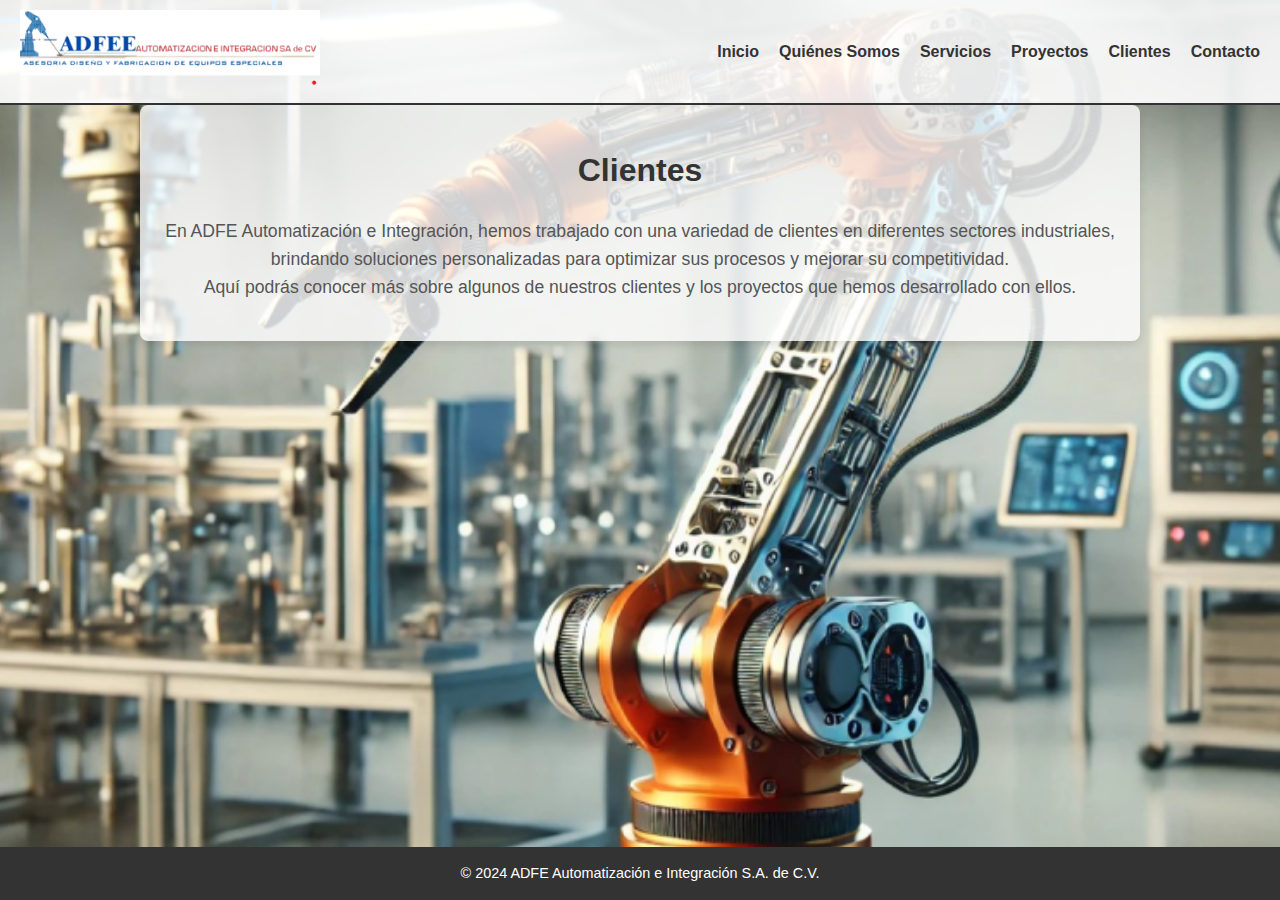
==== clientes/clientes.html @ e819aaac "Primer commit" ====
<!DOCTYPE html>
<html lang="es">
<head>
    <meta charset="UTF-8">
    <meta name="viewport" content="width=device-width, initial-scale=1.0">
    <title>Clientes</title>
    <link rel="stylesheet" href="../css/styles.css"> <!-- Ruta ajustada al archivo CSS -->
</head>
<body>
    <!-- Encabezado -->
    <header>
        <div class="logo">
            <img src="../img/logo.png" alt="Logo de la empresa"> <!-- Ruta ajustada al directorio correcto -->
        </div>
        <nav>
            <ul>
                <!-- Rutas ajustadas según la estructura de carpetas -->
                <li><a href="../index.html">Inicio</a></li>
                <li><a href="../quienes-somos/quienes-somos.html">Quiénes Somos</a></li>
                <li><a href="../servicios/servicios.html">Servicios</a></li>
                <li><a href="../proyectos/proyectos.html">Proyectos</a></li>
                <li><a href="clientes.html">Clientes</a></li> <!-- Este archivo está dentro de la misma carpeta -->
                <li><a href="../contacto/contacto.html">Contacto</a></li>
            </ul>
        </nav>
    </header>

    <!-- Sección principal de Clientes -->
    <section>
        <h1>Clientes</h1>
        <p>En ADFE Automatización e Integración, hemos trabajado con una variedad de clientes en diferentes sectores industriales, brindando soluciones personalizadas para optimizar sus procesos y mejorar su competitividad.</p>
        <p>Aquí podrás conocer más sobre algunos de nuestros clientes y los proyectos que hemos desarrollado con ellos.</p>
    </section>

    <!-- Pie de página -->
    <footer>
        <p>© 2024 ADFE Automatización e Integración S.A. de C.V.</p>
    </footer>
</body>
</html>
---- css/styles.css ----
/* Reset básico */
* {
    margin: 0;
    padding: 0;
    box-sizing: border-box;
}

body {
    font-family: Arial, sans-serif;
    line-height: 1.6;
    color: #333;
    background-image: url('../img/fondo.png'); /* Ruta de la imagen de fondo */
    background-size: cover;
    background-attachment: fixed;
    background-position: center;
    background-repeat: no-repeat;
}

/* Estilos del encabezado */
header {
    background-color: rgba(255, 255, 255, 0.9); /* Fondo semi-transparente para destacar el contenido */
    border-bottom: 2px solid #333;
    padding: 10px 20px;
    display: flex;
    align-items: center;
    justify-content: space-between;
}

header .logo img {
    width: 300px; /* Logo reducido en un 12% */
    height: auto; /* Mantener las proporciones del logo */
}

nav {
    width: 100%; /* Aseguramos que el nav ocupe todo el ancho */
    text-align: right; /* Alinea los botones a la derecha */
}

nav ul {
    list-style: none;
    display: inline-flex; /* Usamos inline-flex para que los elementos estén alineados horizontalmente */
}

nav ul li {
    margin-left: 20px;
}

nav ul li a {
    text-decoration: none;
    color: #333;
    font-weight: bold;
    transition: color 0.3s;
}

nav ul li a:hover {
    color: #007BFF; /* Cambia este color según el estilo de la marca */
}

/* Estilo de las secciones */
section {
    padding: 40px 20px;
    max-width: 1000px;
    margin: 0 auto;
    text-align: center;
    background-color: rgba(255, 255, 255, 0.8); /* Fondo semi-transparente para mejorar la legibilidad */
    border-radius: 8px; /* Bordes redondeados */
    box-shadow: 0px 4px 8px rgba(0, 0, 0, 0.1); /* Sombra para resaltar las secciones */
}

section h1, section h2 {
    margin-bottom: 20px;
    color: #333;
}

section p {
    font-size: 1.1em;
    color: #555;
}

/* Estilo del pie de página */
footer {
    background-color: #333;
    color: #fff;
    text-align: center;
    padding: 15px;
    position: fixed; /* Fijo en la parte inferior */
    bottom: 0;
    width: 100%; /* Asegura que el pie de página ocupe todo el ancho de la pantalla */
    left: 0; /* Para alinearlo desde el borde izquierdo */
}

footer p {
    margin: 0;
    font-size: 0.9em;
}

/* Estilos para móviles */
@media (max-width: 768px) {
    header {
        flex-direction: column;
    }
    
    nav ul {
        flex-direction: column;
        align-items: center;
    }

    nav ul li {
        margin: 10px 0;
    }

    section {
        padding: 30px 15px;
    }
    
}
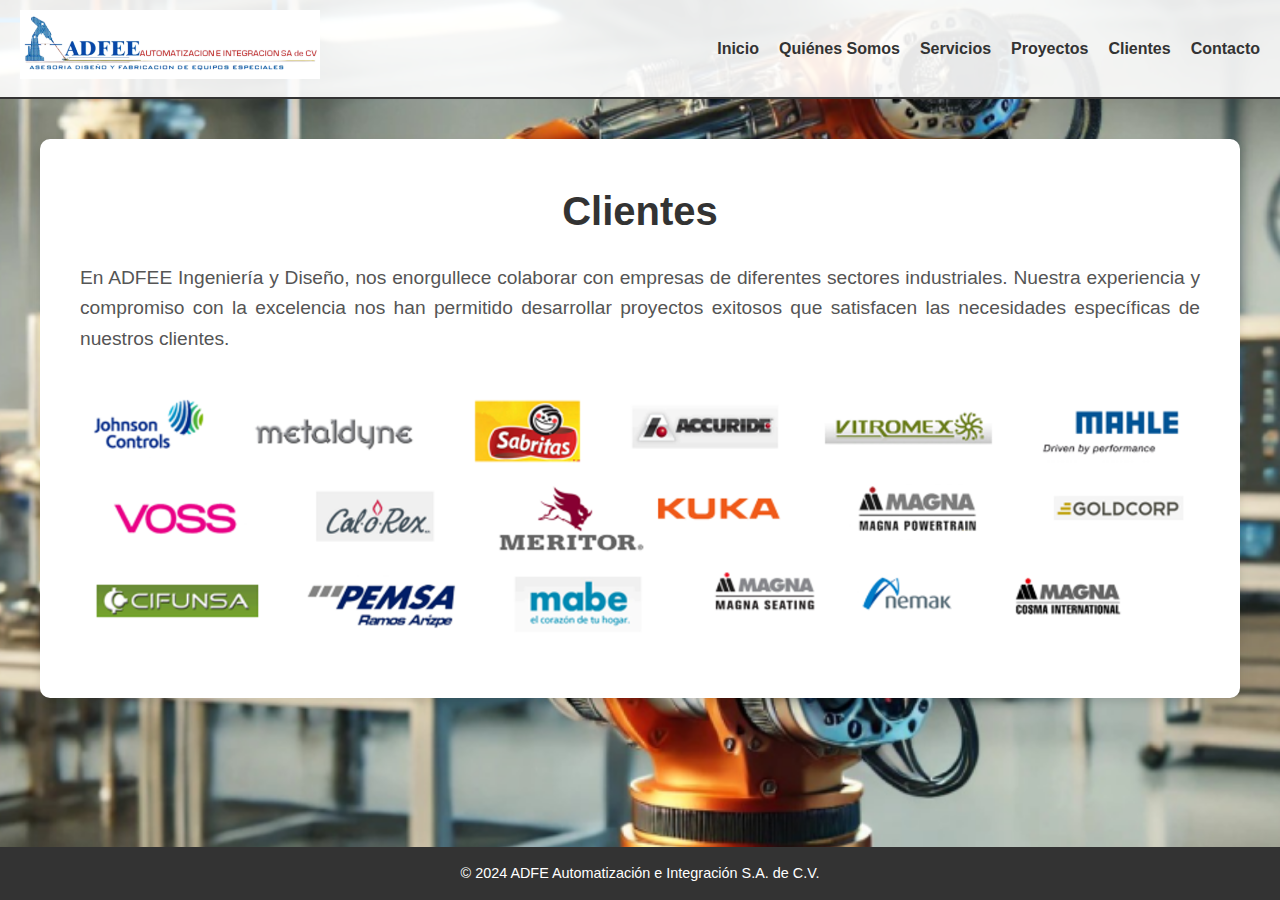
==== commit ceb8a5b9: "first commit aaaaaaa" ====
--- a/clientes/clientes.html
+++ b/clientes/clientes.html
@@ -4,22 +4,56 @@
     <meta charset="UTF-8">
     <meta name="viewport" content="width=device-width, initial-scale=1.0">
     <title>Clientes</title>
-    <link rel="stylesheet" href="../css/styles.css"> <!-- Ruta ajustada al archivo CSS -->
+    <link rel="stylesheet" href="../css/styles.css">
+    <style>
+        section {
+            margin: 40px auto;
+            padding: 40px;
+            background-color: #ffffff;
+            border-radius: 10px;
+            box-shadow: 0 4px 8px rgba(0, 0, 0, 0.1);
+            max-width: 1200px;
+        }
+
+        section h1 {
+            font-size: 2.5em;
+            text-align: center;
+            margin-bottom: 20px;
+        }
+
+        section p {
+            font-size: 1.2em;
+            text-align: justify;
+            line-height: 1.6;
+            margin-bottom: 15px;
+        }
+
+        .logo-clientes {
+            display: flex;
+            justify-content: center;
+            margin-top: 20px;
+        }
+
+        .logo-clientes img {
+            max-width: 100%;
+            height: auto;
+            border-radius: 10px;
+        }
+    </style>
 </head>
 <body>
     <!-- Encabezado -->
     <header>
         <div class="logo">
-            <img src="../img/logo.png" alt="Logo de la empresa"> <!-- Ruta ajustada al directorio correcto -->
+            <img src="../img/logo.png" alt="Logo de la empresa">
         </div>
         <nav>
             <ul>
-                <!-- Rutas ajustadas según la estructura de carpetas -->
                 <li><a href="../index.html">Inicio</a></li>
                 <li><a href="../quienes-somos/quienes-somos.html">Quiénes Somos</a></li>
                 <li><a href="../servicios/servicios.html">Servicios</a></li>
                 <li><a href="../proyectos/proyectos.html">Proyectos</a></li>
-                <li><a href="clientes.html">Clientes</a></li> <!-- Este archivo está dentro de la misma carpeta -->
+                <li><a href="clientes.html">Clientes</a></li>
                 <li><a href="../contacto/contacto.html">Contacto</a></li>
             </ul>
         </nav>
@@ -28,8 +62,12 @@
     <!-- Sección principal de Clientes -->
     <section>
         <h1>Clientes</h1>
-        <p>En ADFE Automatización e Integración, hemos trabajado con una variedad de clientes en diferentes sectores industriales, brindando soluciones personalizadas para optimizar sus procesos y mejorar su competitividad.</p>
-        <p>Aquí podrás conocer más sobre algunos de nuestros clientes y los proyectos que hemos desarrollado con ellos.</p>
+        <p>En ADFEE Ingeniería y Diseño, nos enorgullece colaborar con empresas de diferentes sectores industriales. Nuestra experiencia y compromiso con la excelencia nos han permitido desarrollar proyectos exitosos que satisfacen las necesidades específicas de nuestros clientes.</p>
+
+        <!-- Imagen con todos los logos de clientes -->
+        <div class="logo-clientes">
+            <img src="../img/clientes-logos.png" alt="Logos de clientes">
+        </div>
     </section>
 
     <!-- Pie de página -->
